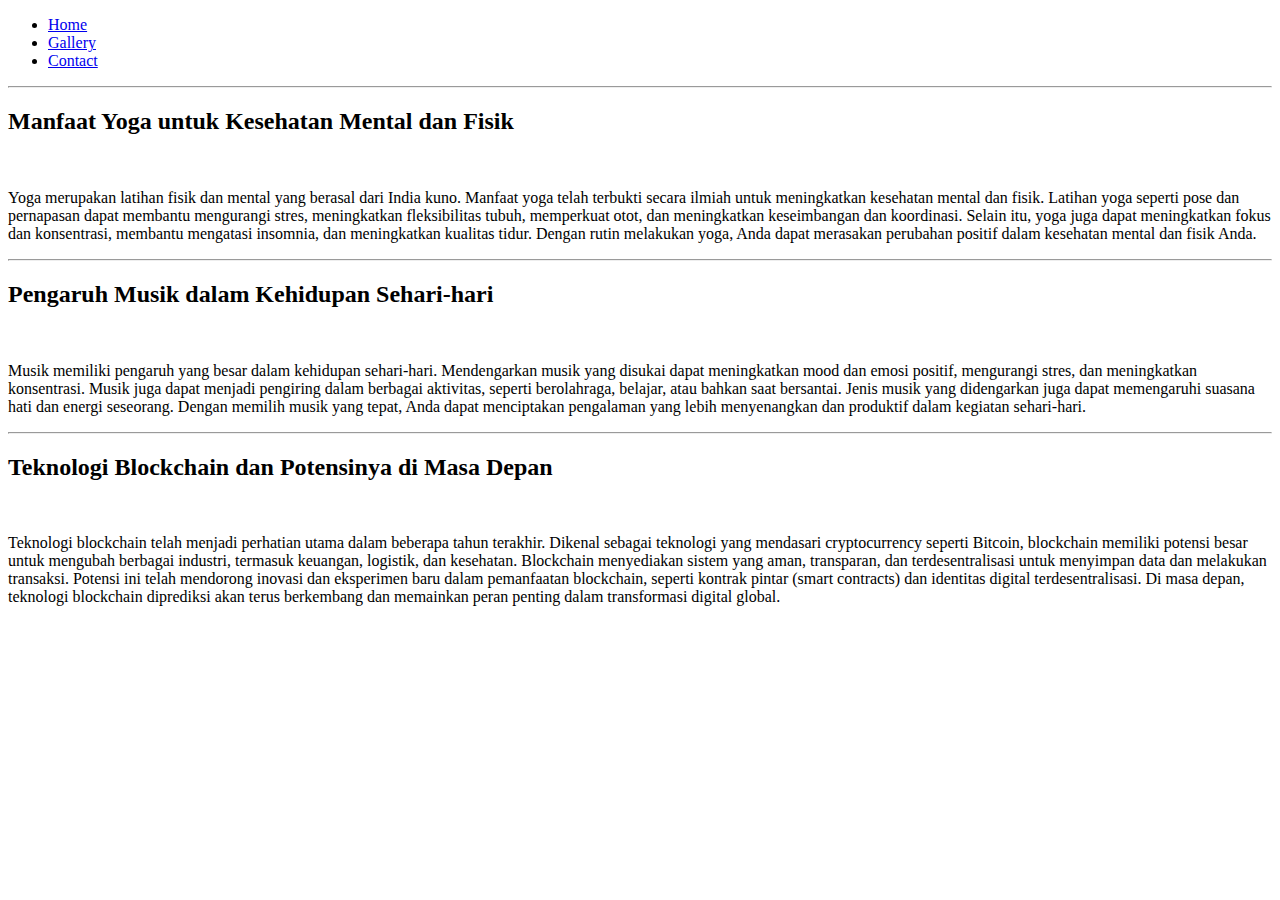
==== blog.html @ 197f9bc7 "tugas_html rev1" ====
<!DOCTYPE html>
<html lang="en">
<head>
    <meta charset="UTF-8">
    <meta name="viewport" content="width=device-width, initial-scale=1.0">
    <title>Blog</title>
    <link rel="icon" type="image/x-icon" href="Gambar/cuteIcon.png">
</head>
<body>
    <header>
        <nav>
            <ul>
                <li><a href="index.html">Home</a></li>
                <li><a href="gallery.html">Gallery</a></li>
                <li><a href="contact.html">Contact</a></li>
            </ul>
        </nav>
    </header>
    <hr>

    <section>
        <article>
            <h2>Manfaat Yoga untuk Kesehatan Mental dan Fisik</h2>
            <br>
            <p>
                Yoga merupakan latihan fisik dan mental yang berasal dari India kuno. Manfaat yoga telah terbukti secara ilmiah untuk meningkatkan kesehatan mental dan fisik. 
                Latihan yoga seperti pose dan pernapasan dapat membantu mengurangi stres, meningkatkan fleksibilitas tubuh, memperkuat otot, dan meningkatkan keseimbangan dan koordinasi.
                Selain itu, yoga juga dapat meningkatkan fokus dan konsentrasi, membantu mengatasi insomnia, dan meningkatkan kualitas tidur. 
                Dengan rutin melakukan yoga, Anda dapat merasakan perubahan positif dalam kesehatan mental dan fisik Anda.
            </p>
        </article>
    </section>
    <hr>
    <section>
        <article>
            <h2>Pengaruh Musik dalam Kehidupan Sehari-hari</h2>
            <br>
            <p>
                Musik memiliki pengaruh yang besar dalam kehidupan sehari-hari. Mendengarkan musik yang disukai dapat meningkatkan mood dan emosi positif, mengurangi stres, dan meningkatkan konsentrasi.
                Musik juga dapat menjadi pengiring dalam berbagai aktivitas, seperti berolahraga, belajar, atau bahkan saat bersantai. 
                Jenis musik yang didengarkan juga dapat memengaruhi suasana hati dan energi seseorang. 
                Dengan memilih musik yang tepat, Anda dapat menciptakan pengalaman yang lebih menyenangkan dan produktif dalam kegiatan sehari-hari.
            </p>
        </article>
    </section>
    <hr>
    <section>
        <article>
            <h2>Teknologi Blockchain dan Potensinya di Masa Depan</h2>
            <br>
            <p>
                Teknologi blockchain telah menjadi perhatian utama dalam beberapa tahun terakhir. 
                Dikenal sebagai teknologi yang mendasari cryptocurrency seperti Bitcoin, blockchain memiliki potensi besar untuk mengubah berbagai industri, termasuk keuangan, logistik, dan kesehatan.
                Blockchain menyediakan sistem yang aman, transparan, dan terdesentralisasi untuk menyimpan data dan melakukan transaksi. 
                Potensi ini telah mendorong inovasi dan eksperimen baru dalam pemanfaatan blockchain, seperti kontrak pintar (smart contracts) dan identitas digital terdesentralisasi.
                Di masa depan, teknologi blockchain diprediksi akan terus berkembang dan memainkan peran penting dalam transformasi digital global.
            </p>
        </article>
    </section>

</body>
</html>
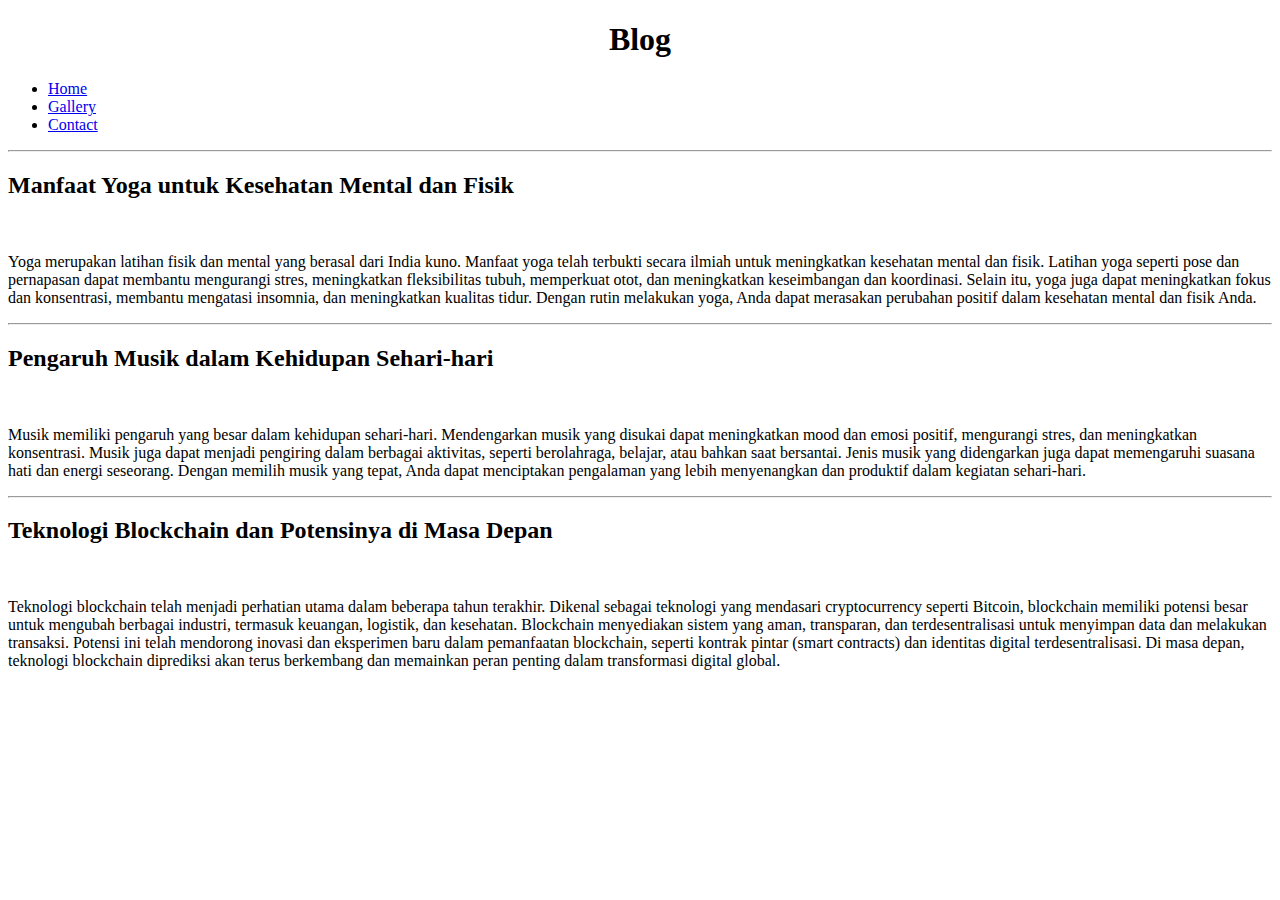
==== commit f577c0c8: "tugas_html rev2" ====
--- a/blog.html
+++ b/blog.html
@@ -8,6 +8,7 @@
 </head>
 <body>
     <header>
+        <h1 style="text-align: center;">Blog</h1>
         <nav>
             <ul>
                 <li><a href="index.html">Home</a></li>
